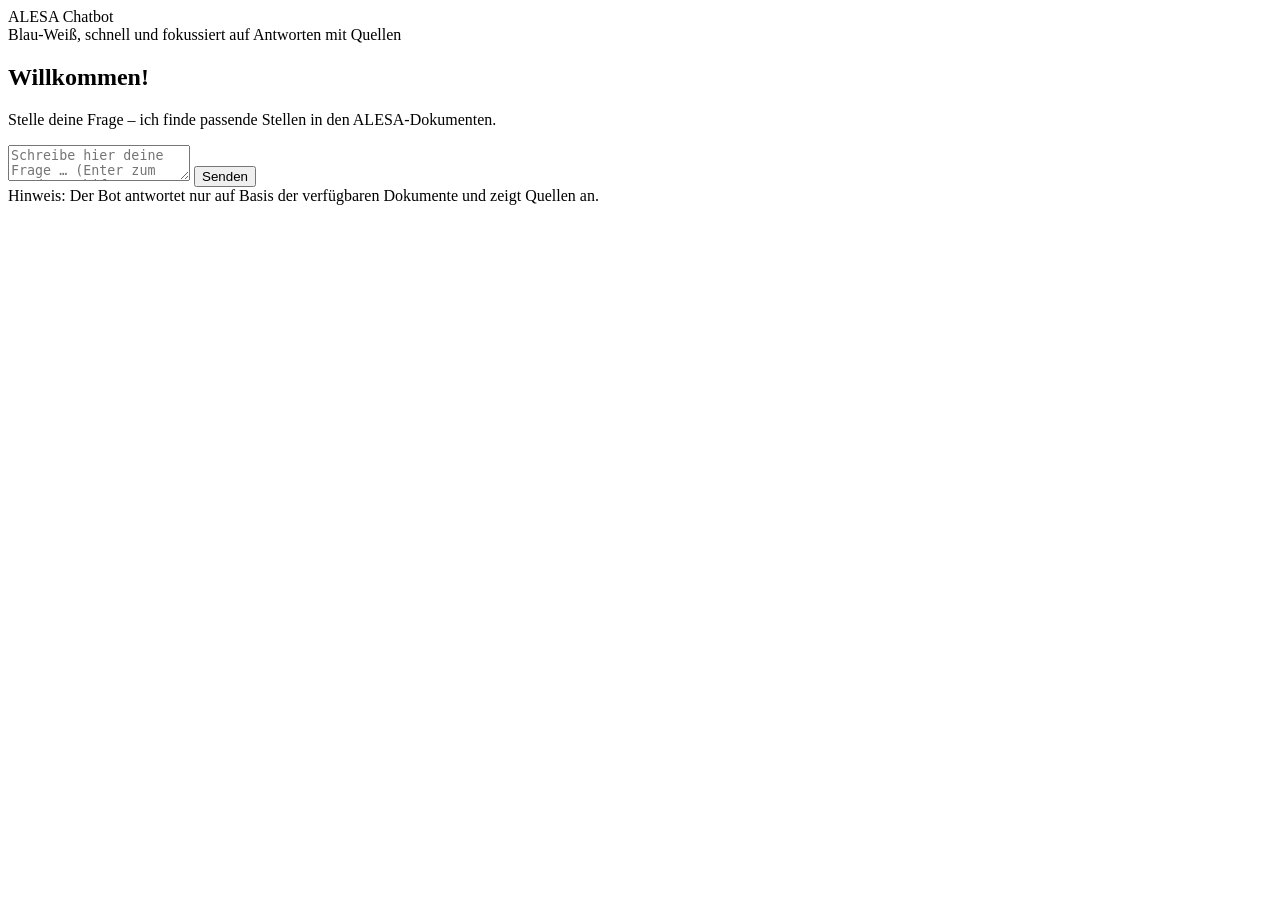
==== public/index.html @ 9cc26e32 "Browser version, vector store" ====
<!DOCTYPE html>
<html lang="de">
  <head>
    <meta charset="utf-8" />
    <meta name="viewport" content="width=device-width, initial-scale=1" />
    <title>ALESA Chatbot</title>
    <meta name="color-scheme" content="light" />
    <link rel="preload" href="/assets/style.css" as="style">
    <link rel="stylesheet" href="/assets/style.css" />
  </head>
  <body>
    <div class="app">
      <header class="header">
        <div class="container">
          <div class="brand">
            <div class="logo" aria-hidden="true"></div>
            <div>
              <div class="title">ALESA Chatbot</div>
              <div class="subtitle">Blau‑Weiß, schnell und fokussiert auf Antworten mit Quellen</div>
            </div>
          </div>
        </div>
      </header>

      <main>
        <section class="container chat" id="chat">
          <div id="empty" class="empty">
            <div class="hero"></div>
            <h2>Willkommen!</h2>
            <p>Stelle deine Frage – ich finde passende Stellen in den ALESA‑Dokumenten.</p>
          </div>
        </section>
      </main>

      <div class="composer">
        <div class="inner">
          <div class="inputbar">
            <textarea id="q" placeholder="Schreibe hier deine Frage … (Enter zum Senden, Shift+Enter für Zeilenumbruch)"></textarea>
            <button id="send" class="btn" title="Senden">Senden</button>
          </div>
          <div class="hint">Hinweis: Der Bot antwortet nur auf Basis der verfügbaren Dokumente und zeigt Quellen an.</div>
        </div>
      </div>
    </div>

    <script src="/assets/app.js" defer></script>
  </body>
 </html>
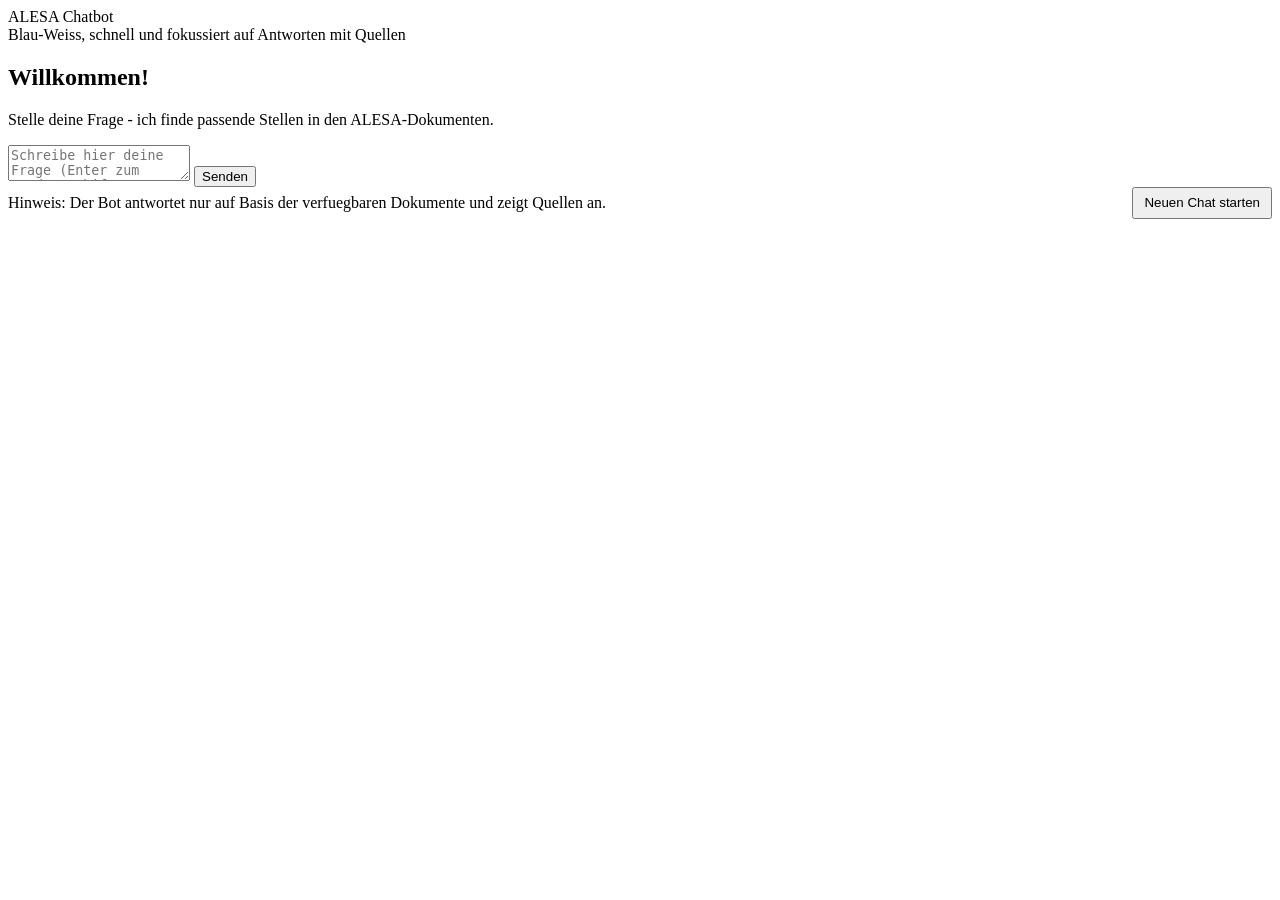
==== commit 25f08d86: "Reklamation verbessert" ====
--- a/public/index.html
+++ b/public/index.html
@@ -16,7 +16,7 @@
             <div class="logo" aria-hidden="true"></div>
             <div>
               <div class="title">ALESA Chatbot</div>
-              <div class="subtitle">Blau‑Weiß, schnell und fokussiert auf Antworten mit Quellen</div>
+              <div class="subtitle">Blau-Weiss, schnell und fokussiert auf Antworten mit Quellen</div>
             </div>
           </div>
         </div>
@@ -27,7 +27,7 @@
           <div id="empty" class="empty">
             <div class="hero"></div>
             <h2>Willkommen!</h2>
-            <p>Stelle deine Frage – ich finde passende Stellen in den ALESA‑Dokumenten.</p>
+            <p>Stelle deine Frage - ich finde passende Stellen in den ALESA-Dokumenten.</p>
           </div>
         </section>
       </main>
@@ -35,10 +35,13 @@
       <div class="composer">
         <div class="inner">
           <div class="inputbar">
-            <textarea id="q" placeholder="Schreibe hier deine Frage … (Enter zum Senden, Shift+Enter für Zeilenumbruch)"></textarea>
+            <textarea id="q" placeholder="Schreibe hier deine Frage (Enter zum Senden, Shift+Enter fuer Zeilenumbruch)"></textarea>
             <button id="send" class="btn" title="Senden">Senden</button>
           </div>
-          <div class="hint">Hinweis: Der Bot antwortet nur auf Basis der verfügbaren Dokumente und zeigt Quellen an.</div>
+          <div class="hint" style="display:flex; align-items:center; justify-content:space-between; gap:12px; flex-wrap:wrap">
+            <span>Hinweis: Der Bot antwortet nur auf Basis der verfuegbaren Dokumente und zeigt Quellen an.</span>
+            <button id="new-session" class="btn" style="height:32px; padding:0 10px; box-shadow:none">Neuen Chat starten</button>
+          </div>
         </div>
       </div>
     </div>
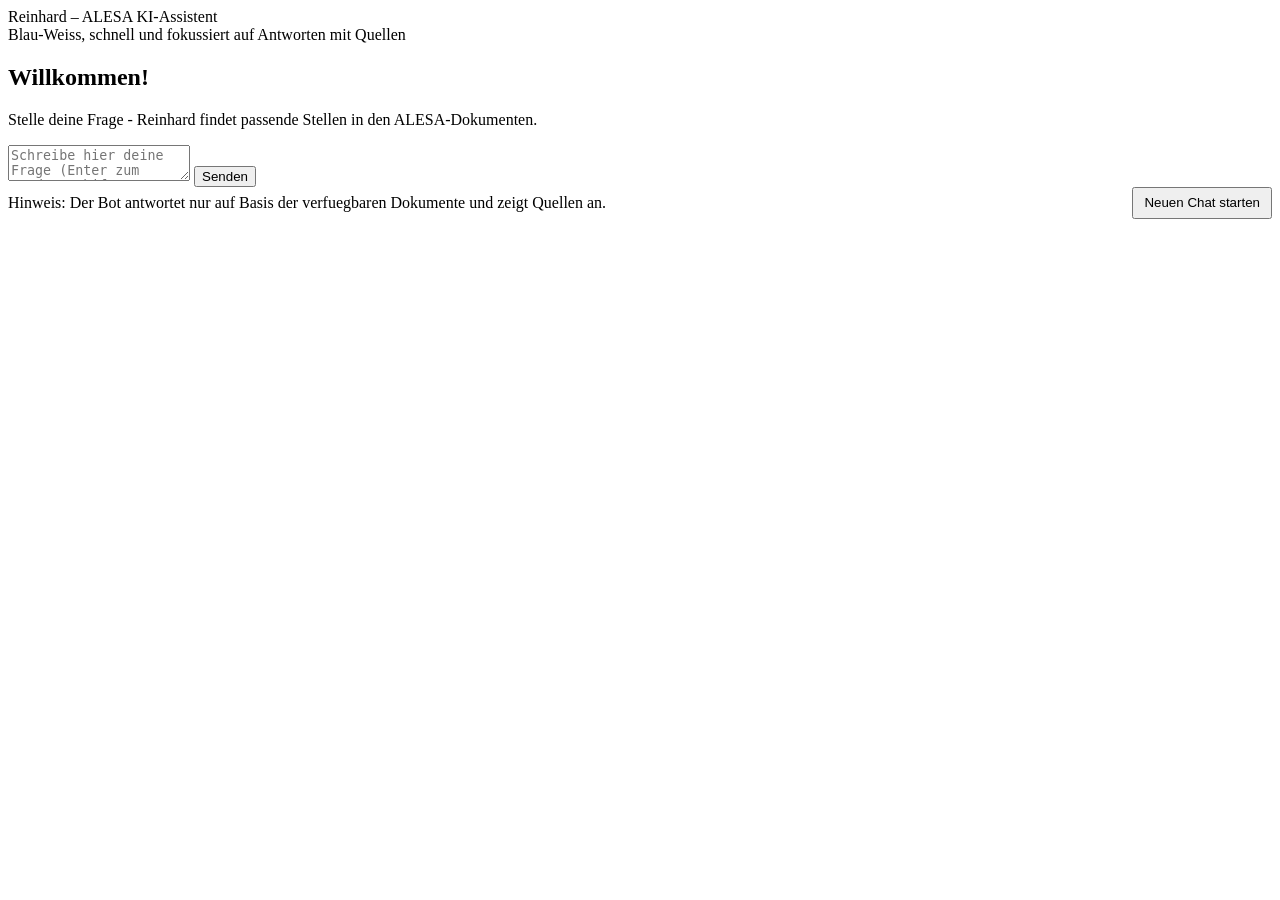
==== commit c01aa49c: "Minor changes" ====
--- a/public/index.html
+++ b/public/index.html
@@ -3,7 +3,7 @@
   <head>
     <meta charset="utf-8" />
     <meta name="viewport" content="width=device-width, initial-scale=1" />
-    <title>ALESA Chatbot</title>
+    <title>Reinhard – ALESA KI-Assistent</title>
     <meta name="color-scheme" content="light" />
     <link rel="preload" href="/assets/style.css" as="style">
     <link rel="stylesheet" href="/assets/style.css" />
@@ -15,7 +15,7 @@
           <div class="brand">
             <div class="logo" aria-hidden="true"></div>
             <div>
-              <div class="title">ALESA Chatbot</div>
+              <div class="title">Reinhard – ALESA KI-Assistent</div>
               <div class="subtitle">Blau-Weiss, schnell und fokussiert auf Antworten mit Quellen</div>
             </div>
           </div>
@@ -27,7 +27,7 @@
           <div id="empty" class="empty">
             <div class="hero"></div>
             <h2>Willkommen!</h2>
-            <p>Stelle deine Frage - ich finde passende Stellen in den ALESA-Dokumenten.</p>
+            <p>Stelle deine Frage - Reinhard findet passende Stellen in den ALESA-Dokumenten.</p>
           </div>
         </section>
       </main>
